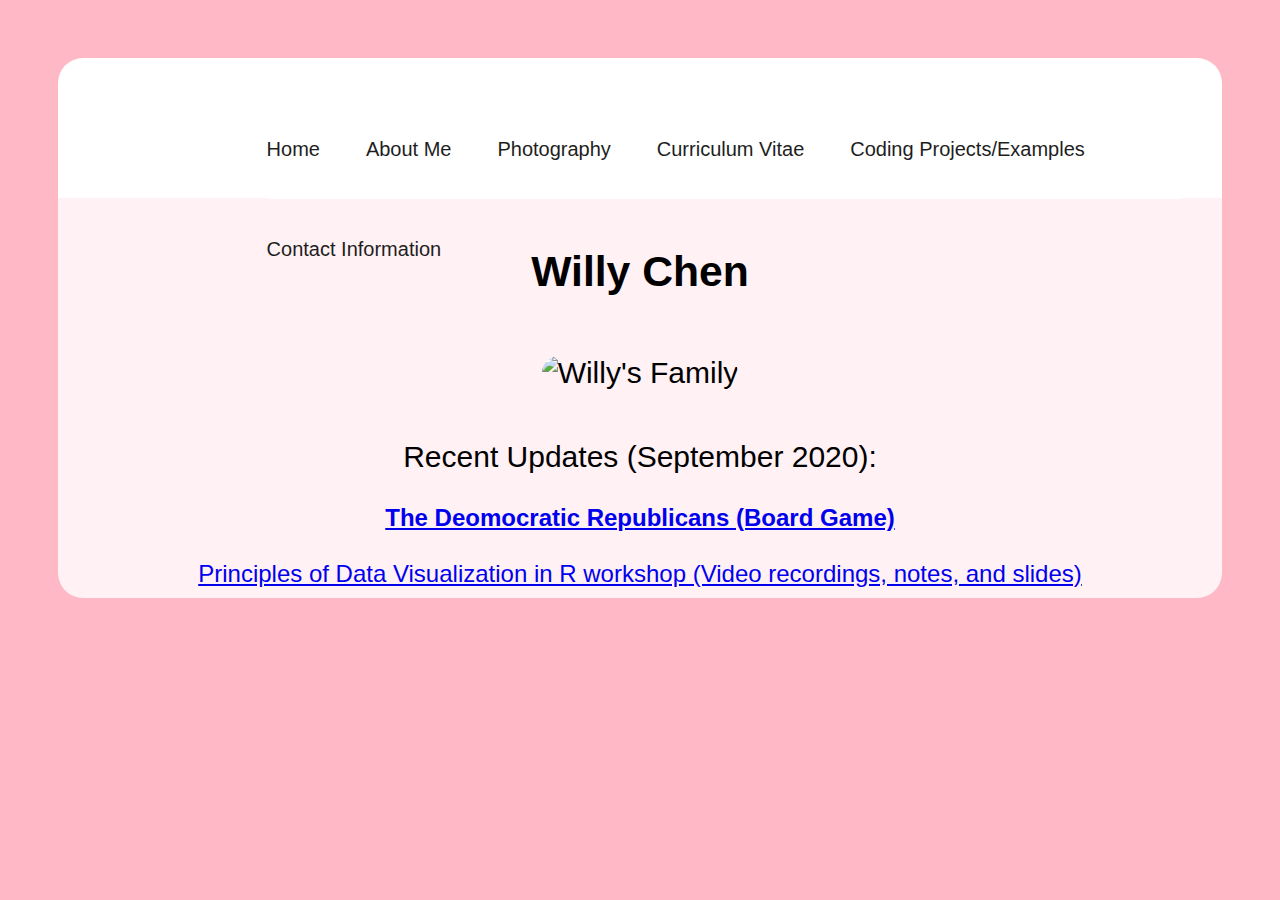
==== index.html @ 0b34ab5a "Update index.html" ====
<!DOCTYPE html>
<html>
<head>
    <link rel="stylesheet" href="styles.css">

</head>
<body>
<div class="whole">
      <nav>
          <ul>
              <li> <a href="index.html">Home</a></a></li>
              <li> <a href="aboutme.html">About Me</a></a></li>
              <li> <a href="photography.html">Photography</a></a></li>
              <li><a href="cv.html">Curriculum Vitae</a></li>
              <li ><a href="projects.html">Coding Projects/Examples</a></li>
              <li><a href="contacts.html" >Contact Information</a></li>
      </nav> 
  <div class="Home">
    
    <div>
        
        <h1 style="text-align:center; padding: 10px;">
            Willy Chen
        </h1>
        <p style="float:center; padding: 20px">
          <img src="family.jpg" alt="Willy's Family" width="600">
        </p>  
    </div>


    <div>
        
      <div style="clear: left; font-size: 24px;">
        
        <p>Recent Updates (September 2020):</p>
        
        <strong><a href="https://willythewoo.github.io/WillyTheWoo/The_Democratic_Republicans.pdf">The Deomocratic Republicans (Board Game)</a></strong>
        <br>
        <br>
        <a href="https://willythewoo.github.io/WillyTheWoo/workshop/menu.html">Principles of Data Visualization in R workshop (Video recordings, notes, and slides)</a>
        
      </div>
    </div>
  </div>
</div>
</span>
</body>
</html>
---- styles.css ----
body {
  /* background-image: url('https://willythewoo.github.io/WillyTheWoo/images/Dusk-min.jpg'); */
  background-color: #FEB8C6;
  background-repeat: repeat;
  background-size: 100%;
  font-family: Helvetica;
  font-size: 16pt;
  padding: 50px;
}

div.whole{
  width:100%;
}


div.main{
  background-color: rgba(255, 255, 255, 0.8)   /* 35% opaque white */;
  padding: 20px;
  border-radius: 0px 0px 25px 25px;
  text-align: center;

}

div.Home{
  background-color: rgba(255, 255, 255, 0.8)   /* 35% opaque white */;
  padding: 10px;
  border-radius: 0px 0px 25px 25px;
  text-align: center;
}

nav{
  height: 100px;
  background-color: #ffffff;
  float: center;
  padding: 20px;
  border-radius: 25px 25px 0px 0px;

}
div.whole ul{
  height: 100px;
  background-color: #ffffff;
  float: left;
  margin-left:15%;
  padding: 0;
  border-radius: 25px;
}

div.whole ul li {
  list-style: none;
  display: inline-block;
  line-height: 100px;
}

div.whole ul li a{
  display:block;
  text-decoration: none;
  font-size: 20px;
  font-family: Helvetica;
  color: #1e1e1e;
  padding: 0px 20px;
}

img{
  border-radius: 25px;
}

div.sub a{
  display: list-item;
  list-style: none;
  text-decoration: none;
  font-size: 30px;
  font-family: Helvetica;
  color: #AA0000;
  padding: 0 20px;
}

p{
  font-size: 30px
}
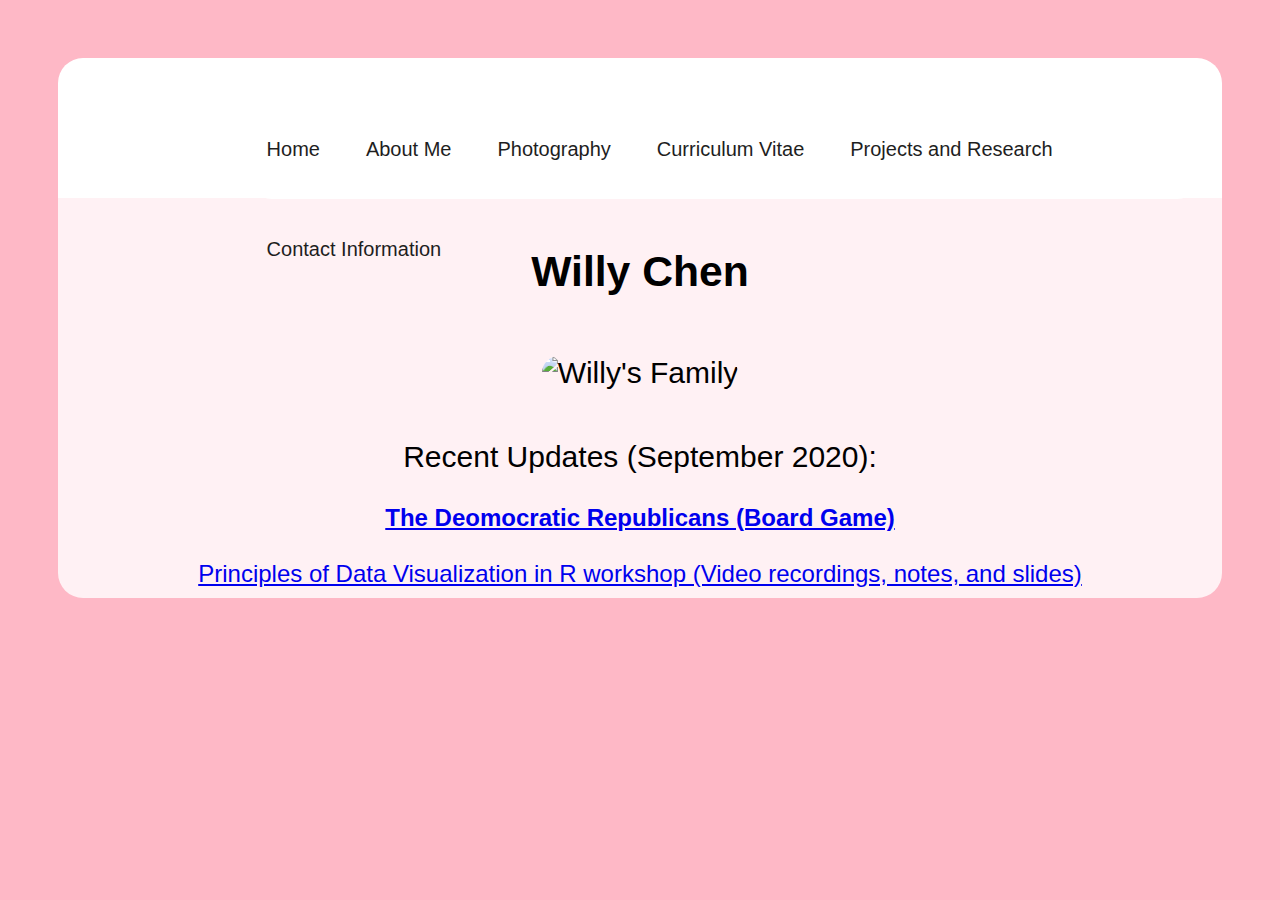
==== commit dda90616: "Update index.html" ====
--- a/index.html
+++ b/index.html
@@ -12,7 +12,7 @@
               <li> <a href="aboutme.html">About Me</a></a></li>
               <li> <a href="photography.html">Photography</a></a></li>
               <li><a href="cv.html">Curriculum Vitae</a></li>
-              <li ><a href="projects.html">Coding Projects/Examples</a></li>
+              <li ><a href="projects.html">Projects and Research</a></li>
               <li><a href="contacts.html" >Contact Information</a></li>
       </nav> 
   <div class="Home">
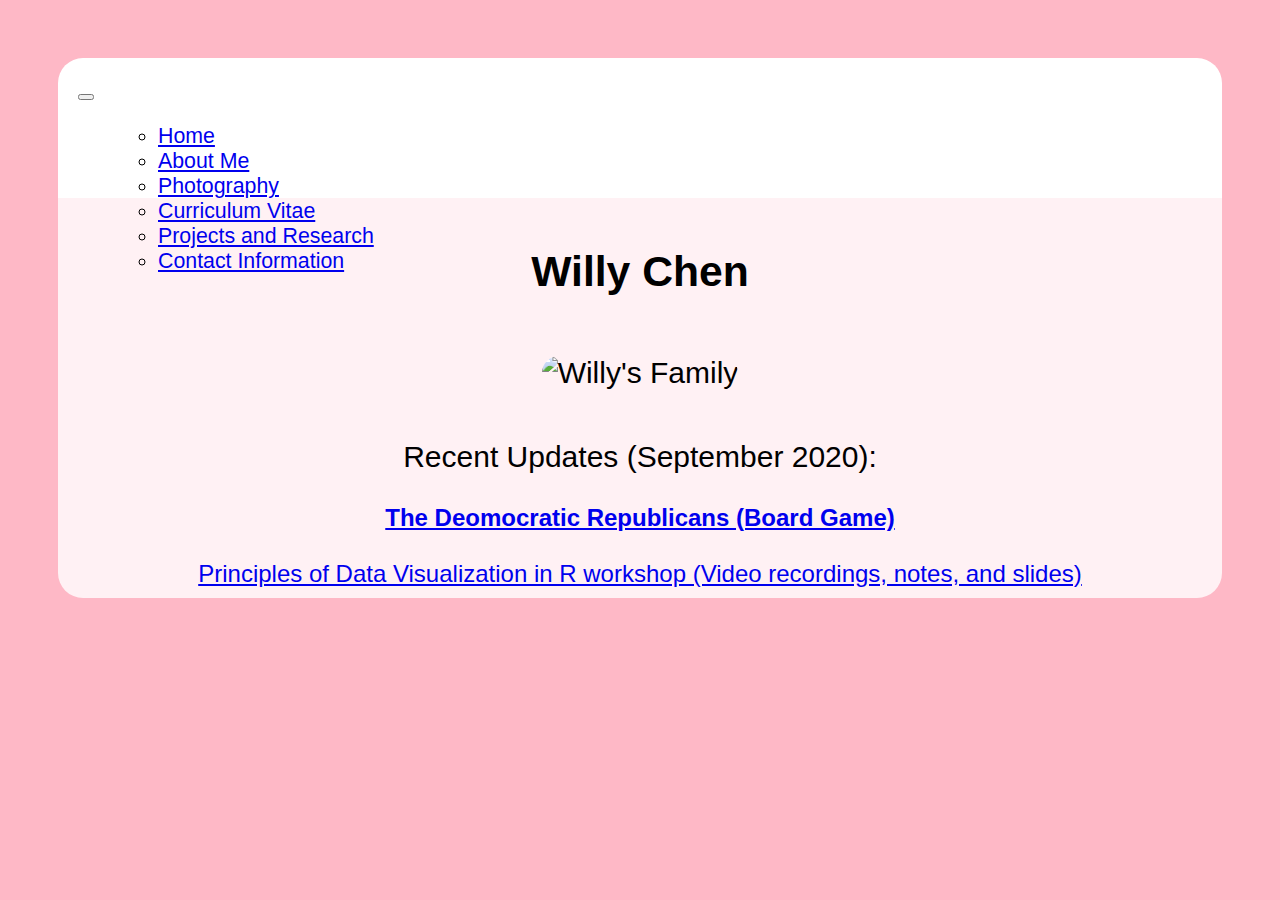
==== commit 59ab1191: "MSU Update" ====
--- a/index.html
+++ b/index.html
@@ -1,20 +1,44 @@
 <!DOCTYPE html>
 <html>
 <head>
-    <link rel="stylesheet" href="styles.css">
+  <!-- Local bootstrap-->
+<!--  <link rel="stylesheet" href="styles/bootstrap-4.5.3-dost/css/bootstrap.min.css" integrity="sha384-TX8t27EcRE3e/ihU7zmQxVncDAy5uIKz4rEkgIXeMed4M0jlfIDPvg6uqKI2xXr2" crossorigin="anonymous">
+  <script src="styles/bootstrap-4.5.3-dist/js/bootstrap.bundle.min.js" integrity="sha384-ho+j7jyWK8fNQe+A12Hb8AhRq26LrZ/JpcUGGOn+Y7RsweNrtN/tE3MoK7ZeZDyx" crossorigin="anonymous"></script>>
+--> 
+<link rel="stylesheet" href="https://cdn.jsdelivr.net/npm/bootstrap@4.5.3/dist/css/bootstrap.min.css" integrity="sha384-TX8t27EcRE3e/ihU7zmQxVncDAy5uIKz4rEkgIXeMed4M0jlfIDPvg6uqKI2xXr2" crossorigin="anonymous">
+<link rel="stylesheet" type="text/css" href="styles.css">
+<script src="https://cdn.jsdelivr.net/npm/bootstrap@4.5.3/dist/js/bootstrap.bundle.min.js" integrity="sha384-ho+j7jyWK8fNQe+A12Hb8AhRq26LrZ/JpcUGGOn+Y7RsweNrtN/tE3MoK7ZeZDyx" crossorigin="anonymous"></script>
+<title>Willy Chen</title>
 
 </head>
 <body>
+  <nav class="navbar navbar-light navbar-expand-md justify-content-center">
+    <button class="navbar-toggler" type="button" data-toggle="collapse" data-target="#navbarSupportedContent" aria-controls="navbarSupportedContent" aria-expanded="false" aria-label="Toggle navigation">
+        <span class="navbar-toggler-icon"></span>
+    </button>
+    <div class="navbar-collapse collapse w-100" id="collapsingNavbar3">
+        <ul class="navbar-nav w-100 justify-content-center">
+      <ul class="navbar-nav">
+        <li class="nav-item">
+          <a class="nav-link" href="index.html">Home</a>
+        </li>
+        <li class="nav-item">
+          <a class="nav-link" href="aboutme.html">About Me</a>
+        </li>
+        <li class="nav-item">
+          <a class="nav-link" href="photography.html">Photography</a>
+        </li>
+        <li class="nav-item">
+          <a class="nav-link" href="cv.html">Curriculum Vitae</a></li>
+        <li class="nav-item">
+          <a class="nav-link" href="projects.html">Projects and Research</a></li>
+        <li class="nav-item">
+          <a class="nav-link" href="contacts.html" >Contact Information</a></li>
+      </ul>
+    </div>
+  </nav>
 <div class="whole">
-      <nav>
-          <ul>
-              <li> <a href="index.html">Home</a></a></li>
-              <li> <a href="aboutme.html">About Me</a></a></li>
-              <li> <a href="photography.html">Photography</a></a></li>
-              <li><a href="cv.html">Curriculum Vitae</a></li>
-              <li ><a href="projects.html">Projects and Research</a></li>
-              <li><a href="contacts.html" >Contact Information</a></li>
-      </nav> 
+
   <div class="Home">
     
     <div>
@@ -30,7 +54,7 @@
 
     <div>
         
-      <div style="clear: left; font-size: 24px;">
+      <div style="clear: center; font-size: 24px;">
         
         <p>Recent Updates (September 2020):</p>
         
@@ -44,6 +68,8 @@
   </div>
 </div>
 </span>
+<script src="https://code.jquery.com/jquery-3.5.1.min.js" integrity="sha256-9/aliU8dGd2tb6OSsuzixeV4y/faTqgFtohetphbbj0=" crossorigin="anonymous"></script>
+<script src="https://cdn.jsdelivr.net/npm/bootstrap@4.5.3/dist/js/bootstrap.min.js" integrity="sha384-w1Q4orYjBQndcko6MimVbzY0tgp4pWB4lZ7lr30WKz0vr/aWKhXdBNmNb5D92v7s" crossorigin="anonymous"></script>
 </body>
 </html>
 
--- a/styles.css
+++ b/styles.css
@@ -1,3 +1,4 @@
+
 body {
   /* background-image: url('https://willythewoo.github.io/WillyTheWoo/images/Dusk-min.jpg'); */
   background-color: #FEB8C6;
@@ -78,3 +79,7 @@
   font-size: 30px
 }
 
+.center {
+  margin-left: auto;
+  margin-right: auto;
+}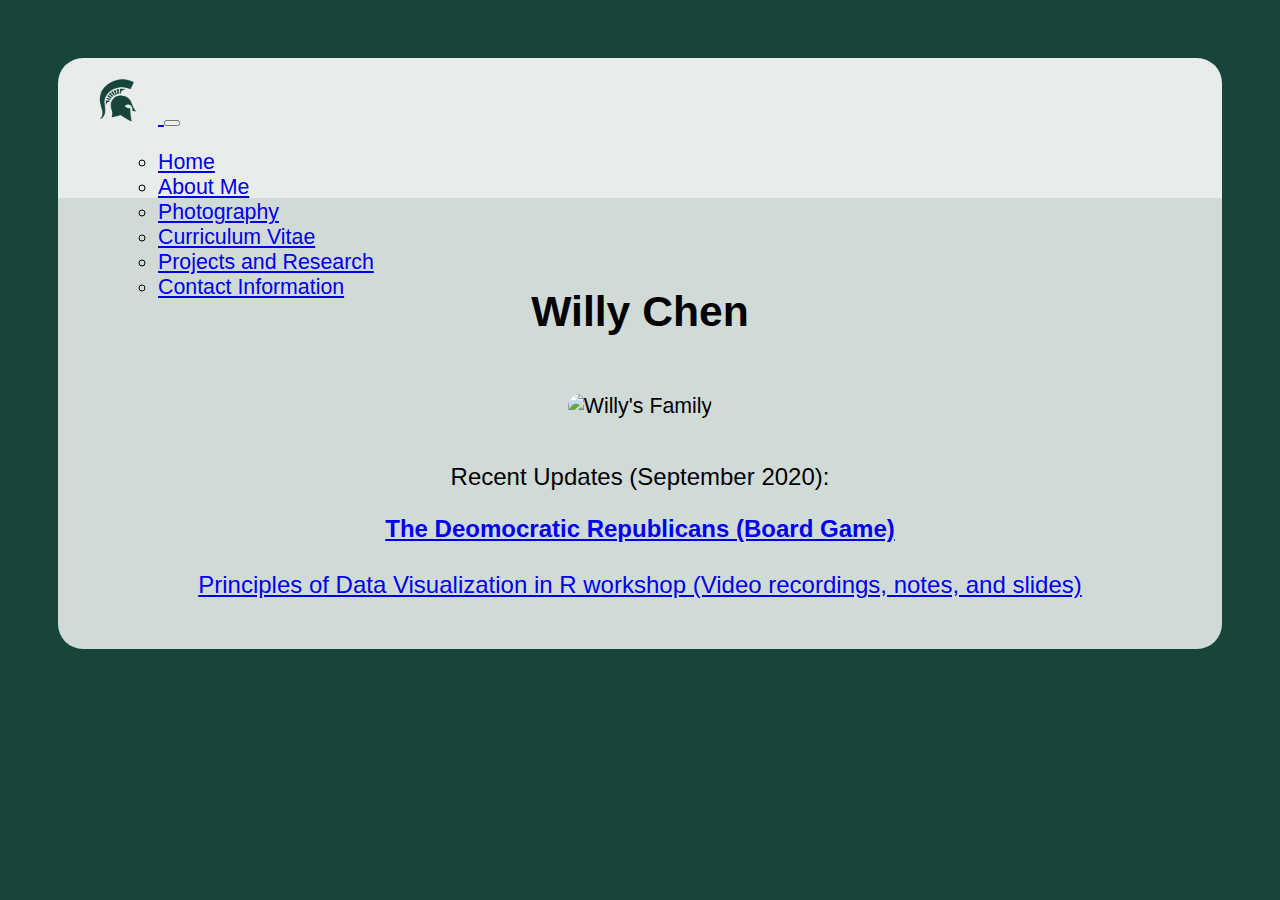
==== commit 6b47dc4c: "logo" ====
--- a/index.html
+++ b/index.html
@@ -13,6 +13,9 @@
 </head>
 <body>
   <nav class="navbar navbar-light navbar-expand-md justify-content-center">
+    <a class="navbar-brand" href="#">
+      <img src="msu_logo2.png" width="80" height="" alt="">
+    </a>
     <button class="navbar-toggler" type="button" data-toggle="collapse" data-target="#navbarSupportedContent" aria-controls="navbarSupportedContent" aria-expanded="false" aria-label="Toggle navigation">
         <span class="navbar-toggler-icon"></span>
     </button>
@@ -20,20 +23,20 @@
         <ul class="navbar-nav w-100 justify-content-center">
       <ul class="navbar-nav">
         <li class="nav-item">
-          <a class="nav-link" href="index.html">Home</a>
+          <a class="nav-link" href="index">Home</a>
         </li>
         <li class="nav-item">
-          <a class="nav-link" href="aboutme.html">About Me</a>
+          <a class="nav-link" href="aboutme">About Me</a>
         </li>
         <li class="nav-item">
-          <a class="nav-link" href="photography.html">Photography</a>
+          <a class="nav-link" href="photography">Photography</a>
         </li>
         <li class="nav-item">
-          <a class="nav-link" href="cv.html">Curriculum Vitae</a></li>
+          <a class="nav-link" href="cv">Curriculum Vitae</a></li>
         <li class="nav-item">
-          <a class="nav-link" href="projects.html">Projects and Research</a></li>
+          <a class="nav-link" href="projects">Projects and Research</a></li>
         <li class="nav-item">
-          <a class="nav-link" href="contacts.html" >Contact Information</a></li>
+          <a class="nav-link" href="contacts" >Contact Information</a></li>
       </ul>
     </div>
   </nav>
--- a/styles.css
+++ b/styles.css
@@ -1,7 +1,8 @@
 
 body {
   /* background-image: url('https://willythewoo.github.io/WillyTheWoo/images/Dusk-min.jpg'); */
-  background-color: #FEB8C6;
+  /*background-color: #FEB8C6;*/
+  background-color: #18453B;
   background-repeat: repeat;
   background-size: 100%;
   font-family: Helvetica;
@@ -16,7 +17,7 @@
 
 div.main{
   background-color: rgba(255, 255, 255, 0.8)   /* 35% opaque white */;
-  padding: 20px;
+  padding: 10px;
   border-radius: 0px 0px 25px 25px;
   text-align: center;
 
@@ -24,14 +25,14 @@
 
 div.Home{
   background-color: rgba(255, 255, 255, 0.8)   /* 35% opaque white */;
-  padding: 10px;
+  padding: 50px;
   border-radius: 0px 0px 25px 25px;
   text-align: center;
 }
 
 nav{
   height: 100px;
-  background-color: #ffffff;
+  background-color: #ffffffe6;
   float: center;
   padding: 20px;
   border-radius: 25px 25px 0px 0px;
@@ -40,7 +41,7 @@
 div.whole ul{
   height: 100px;
   background-color: #ffffff;
-  float: left;
+  float: center;
   margin-left:15%;
   padding: 0;
   border-radius: 25px;
@@ -61,25 +62,44 @@
   padding: 0px 20px;
 }
 
+
 img{
   border-radius: 25px;
 }
-
+div.sub{
+  padding:50px;
+  padding-top: 0px;
+}
 div.sub a{
   display: list-item;
   list-style: none;
+  text-align: left;
   text-decoration: none;
-  font-size: 30px;
+  font-size: 25px;
   font-family: Helvetica;
-  color: #AA0000;
-  padding: 0 20px;
+  color: #18453B;
+  padding:0px;
 }
 
-p{
-  font-size: 30px
+div.sub h2{
+  text-align: left;
+}
+
+div.intext{
+  text-align:left;
+  font-size: 25px
+}
+
+div.flickr{
+  border-radius: 10px 10px 10px 10px;
 }
 
 .center {
   margin-left: auto;
   margin-right: auto;
+}
+
+
+.link{
+  color: #18453B;
 }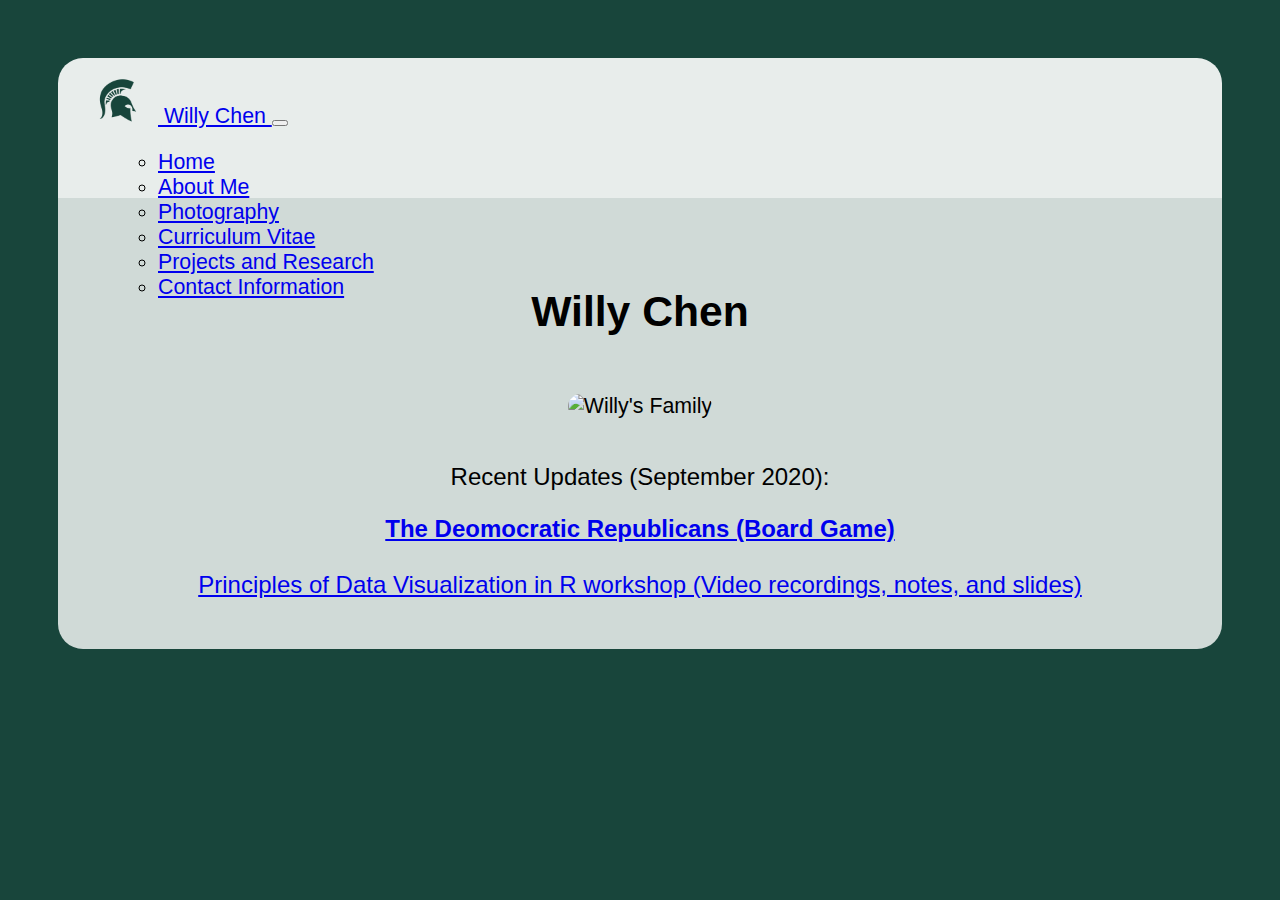
==== commit 1d0e2f46: "logo" ====
--- a/index.html
+++ b/index.html
@@ -14,7 +14,7 @@
 <body>
   <nav class="navbar navbar-light navbar-expand-md justify-content-center">
     <a class="navbar-brand" href="#">
-      <img src="msu_logo2.png" width="80" height="" alt="">
+      <img src="msu_logo2.png" width="80" height="" alt=""> Willy Chen
     </a>
     <button class="navbar-toggler" type="button" data-toggle="collapse" data-target="#navbarSupportedContent" aria-controls="navbarSupportedContent" aria-expanded="false" aria-label="Toggle navigation">
         <span class="navbar-toggler-icon"></span>
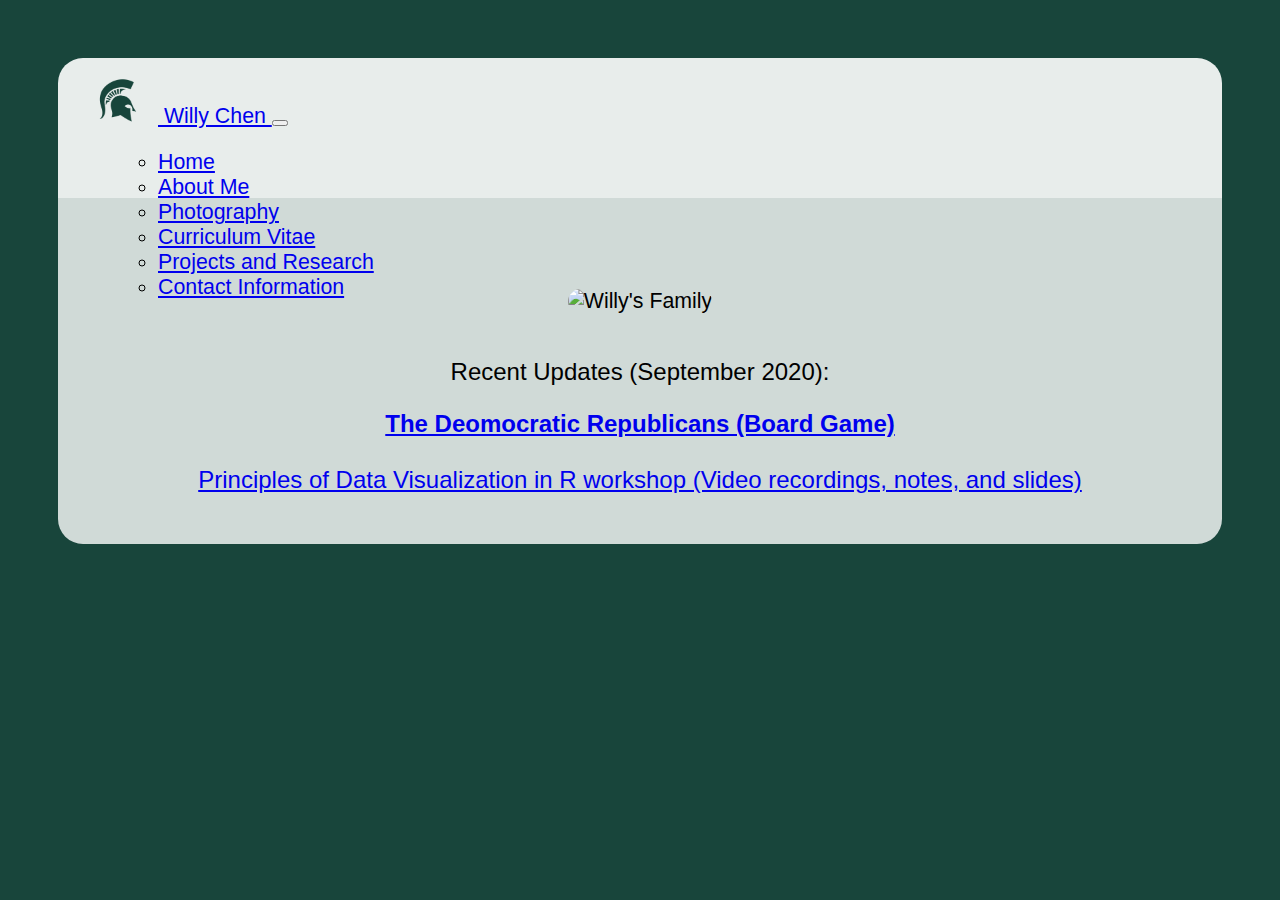
==== commit 43e1fb98: "bar" ====
--- a/index.html
+++ b/index.html
@@ -20,7 +20,7 @@
         <span class="navbar-toggler-icon"></span>
     </button>
     <div class="navbar-collapse collapse w-100" id="collapsingNavbar3">
-        <ul class="navbar-nav w-100 justify-content-center">
+        <ul class="navbar-nav w-100 justify-content-left">
       <ul class="navbar-nav">
         <li class="nav-item">
           <a class="nav-link" href="index">Home</a>
@@ -45,10 +45,6 @@
   <div class="Home">
     
     <div>
-        
-        <h1 style="text-align:center; padding: 10px;">
-            Willy Chen
-        </h1>
         <p style="float:center; padding: 20px">
           <img src="family.jpg" alt="Willy's Family" width="600">
         </p>  
